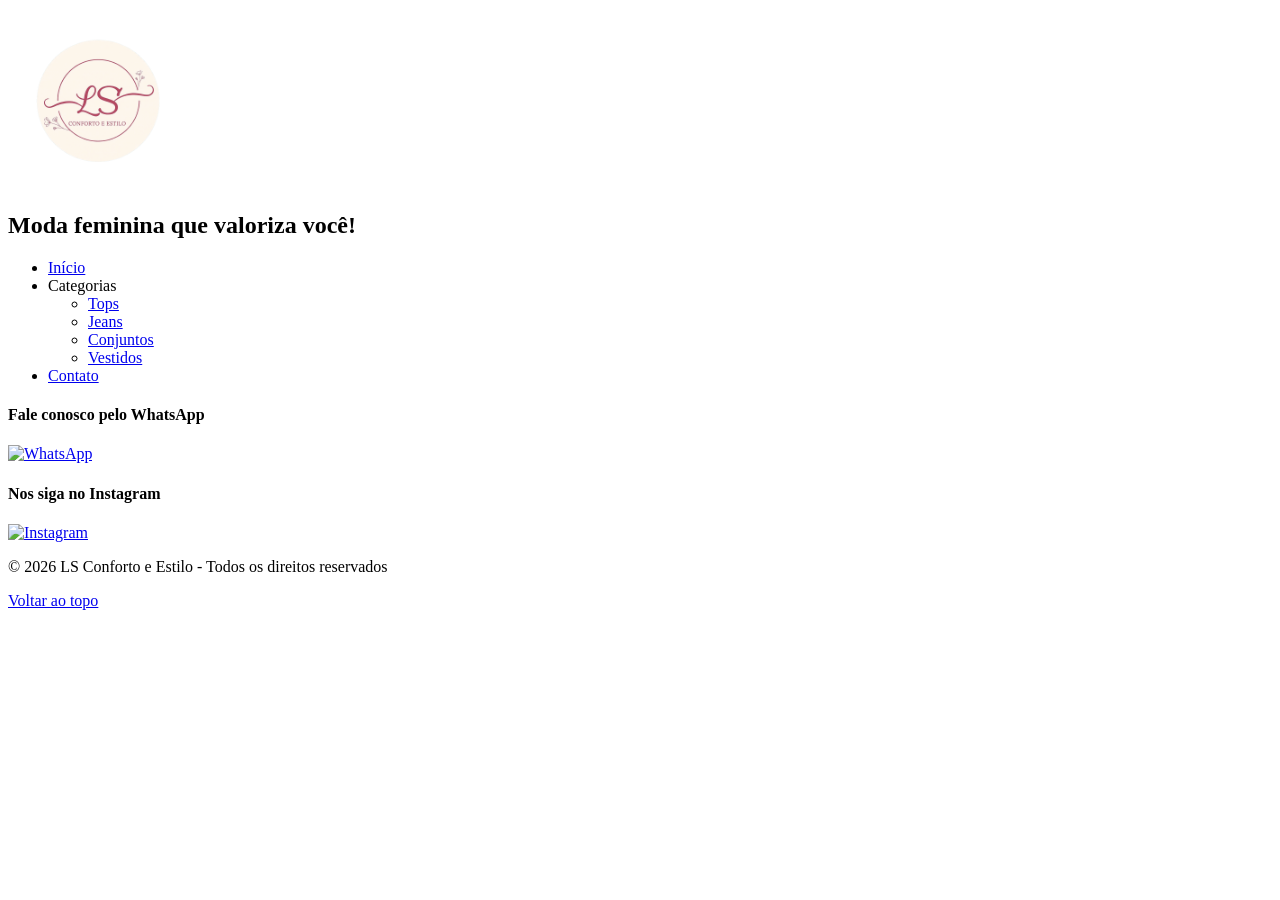
==== index.html @ df87b923 "Add files via upload" ====
<!DOCTYPE HTML>
<html>
    <head>
        <link rel="stylesheet" href="css/style.css">
        <meta charset="UTF-8">
        <meta name="viewport" content="width=device-width, initial-scale=1.0">
        <meta name="description" content="Loja de roupas femininas - conforto e estilo">
        <meta name="robots" content="index, follow">
        <title>LS Conforto e Estilo</title>
        <link rel="icon" href="imagens/favicon1.jpg">
    </head>
    <body>
        <a id="topo"></a>
        <header>
            <a href="index.html">
                <img src="logo.png" alt="LS Conforto e Estilo" width="180">
            </a>
            <h2>Moda feminina que valoriza você!</h2>
        </header>
        <nav>
            <ul>
                <li><a href="index.html">Início</a></li>
                <li>
                    Categorias
                    <ul>
                        <li><a href="tops.html">Tops</a></li>
                        <li><a href="jeans.html">Jeans</a></li>
                        <li><a href="conjuntos.html">Conjuntos</a></li>
                        <li><a href="vestidos.html">Vestidos</a></li>
                    </ul>
                </li>
                <li><a href="#contato">Contato</a></li>
            </ul>
        </nav>
        <main>
            <section>
                <!-- produtos mais vendidos -->
            </section>
            <section>
                <!-- sobre a loja -->
            </section>
            <section id="contato">
                <h4>Fale conosco pelo WhatsApp</h4>
                <a href="https://wa.me/5521967701625?text=Olá! Vi seu site e gostaria de saber mais sobre uma peça." target="_blank">
                    <img src="imagens/icone-whatsapp.png" alt="WhatsApp" width="24" height="24">
                </a>
                <h4>Nos siga no Instagram</h4>
                <a href="https://www.instagram.com/ls_conforto_estilo" target="_blank">
                    <img src="imagens/icone-instagram.png" alt="Instagram" width="24" height="24">
                </a>
            </section>
        </main>
        <footer>
            <p>&copy; 2026 LS Conforto e Estilo - Todos os direitos reservados</p>
            <a href="#topo">Voltar ao topo</a>
        </footer>
    </body>
</html>
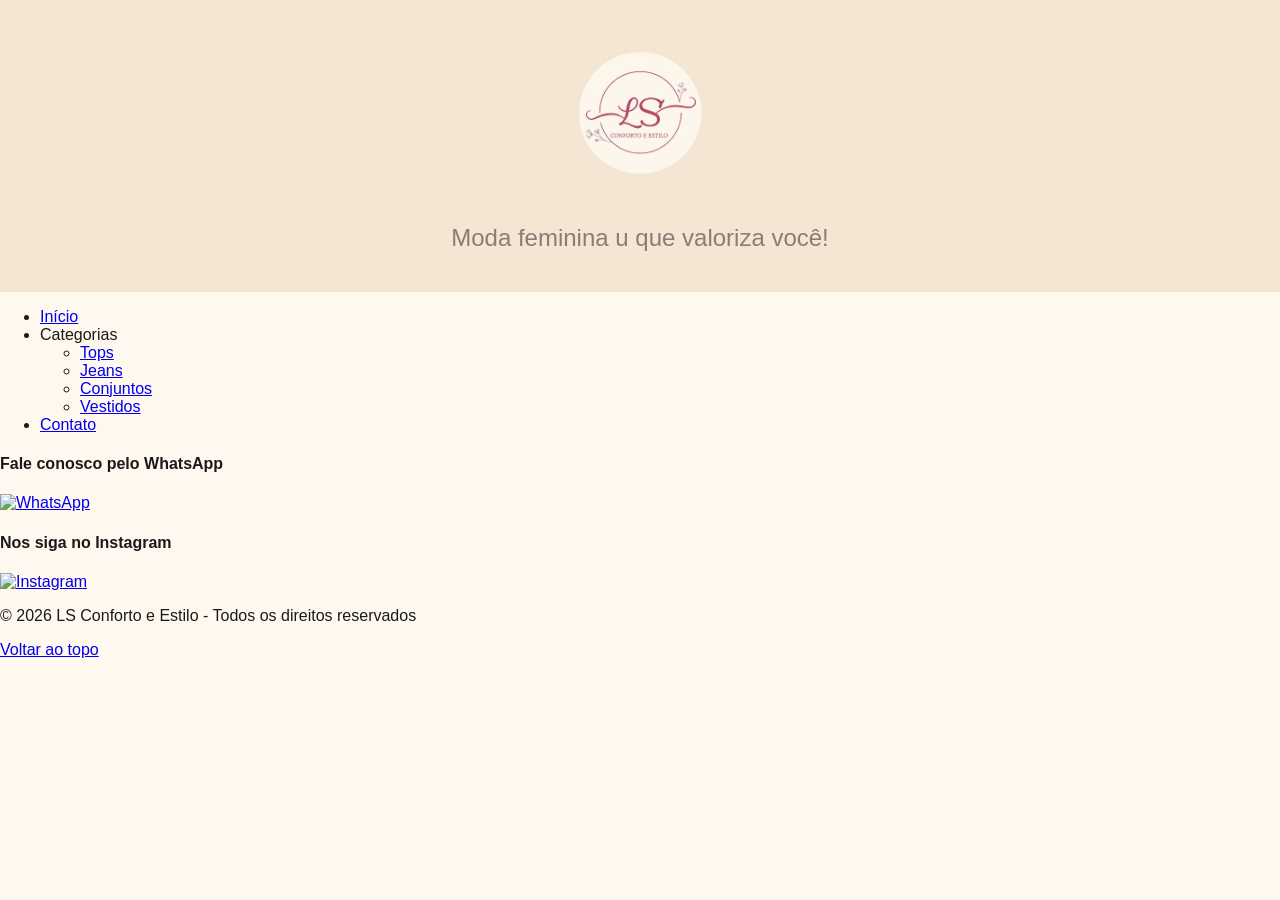
==== commit 3e52223f: "Last Sync: 24:14:2026 00:14 (Mobile)" ====
--- a/index.html
+++ b/index.html
@@ -15,7 +15,7 @@
             <a href="index.html">
                 <img src="logo.png" alt="LS Conforto e Estilo" width="180">
             </a>
-            <h2>Moda feminina que valoriza você!</h2>
+            <h2>Moda feminina u que valoriza você!</h2>
         </header>
         <nav>
             <ul>
--- a/css/style.css
+++ b/css/style.css
@@ -0,0 +1,19 @@
+body {
+    margin: 0;
+    font-family: Arial,Sans-Serif;
+    background-color: #FFF8EE;
+    color: #1A1A1A;
+}
+
+header{
+    text-align: center;
+    padding: 20px;
+    background-color: #F5E6D3;
+}
+header img {
+    width: 180px;
+}
+header h2 {
+    color: #8A7D75;
+    font-weight: normal;
+}
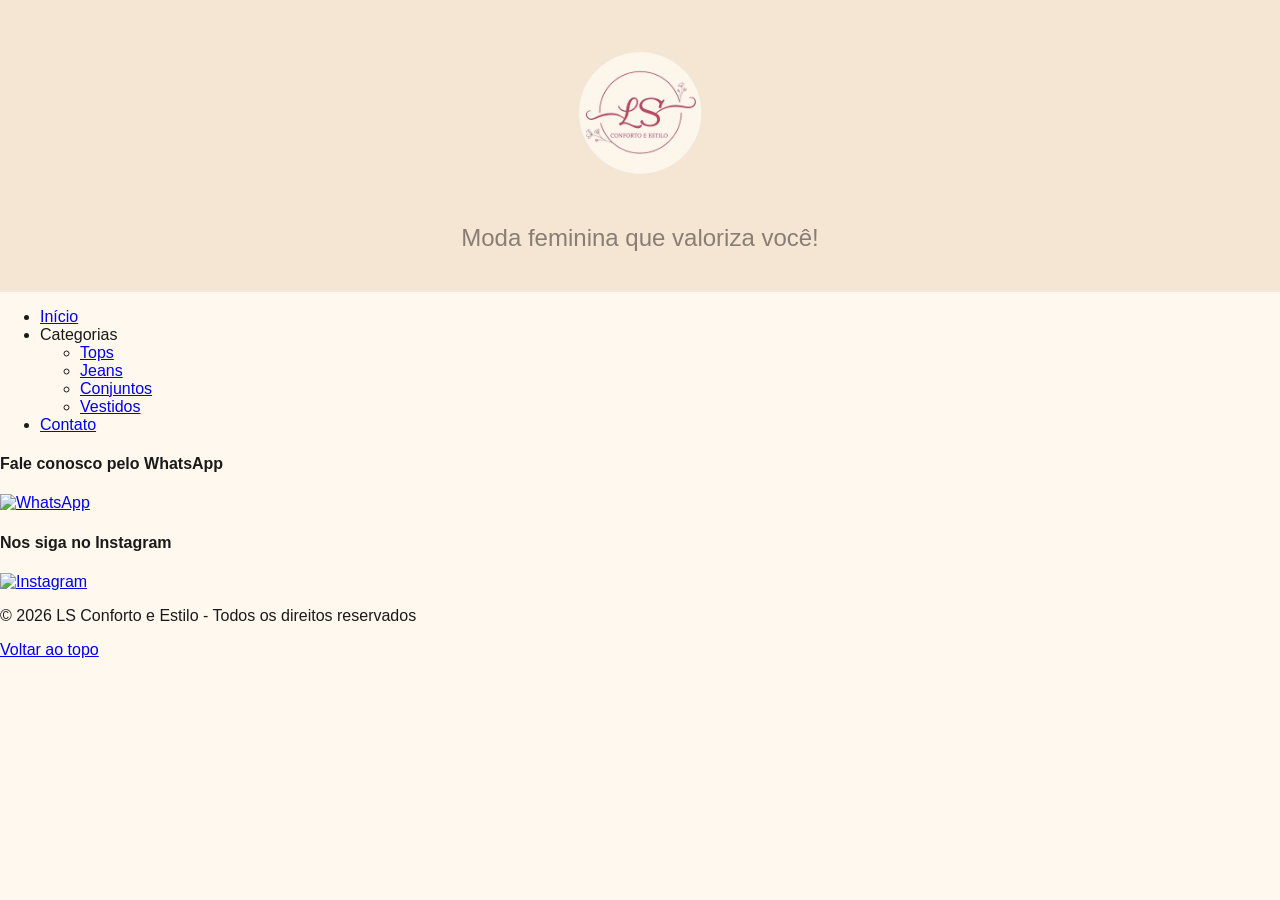
==== commit 575dc986: "Last Sync: 24:25:2026 06:25 (Mobile)" ====
--- a/index.html
+++ b/index.html
@@ -15,7 +15,7 @@
             <a href="index.html">
                 <img src="logo.png" alt="LS Conforto e Estilo" width="180">
             </a>
-            <h2>Moda feminina u que valoriza você!</h2>
+            <h2>Moda feminina que valoriza você!</h2>
         </header>
         <nav>
             <ul>
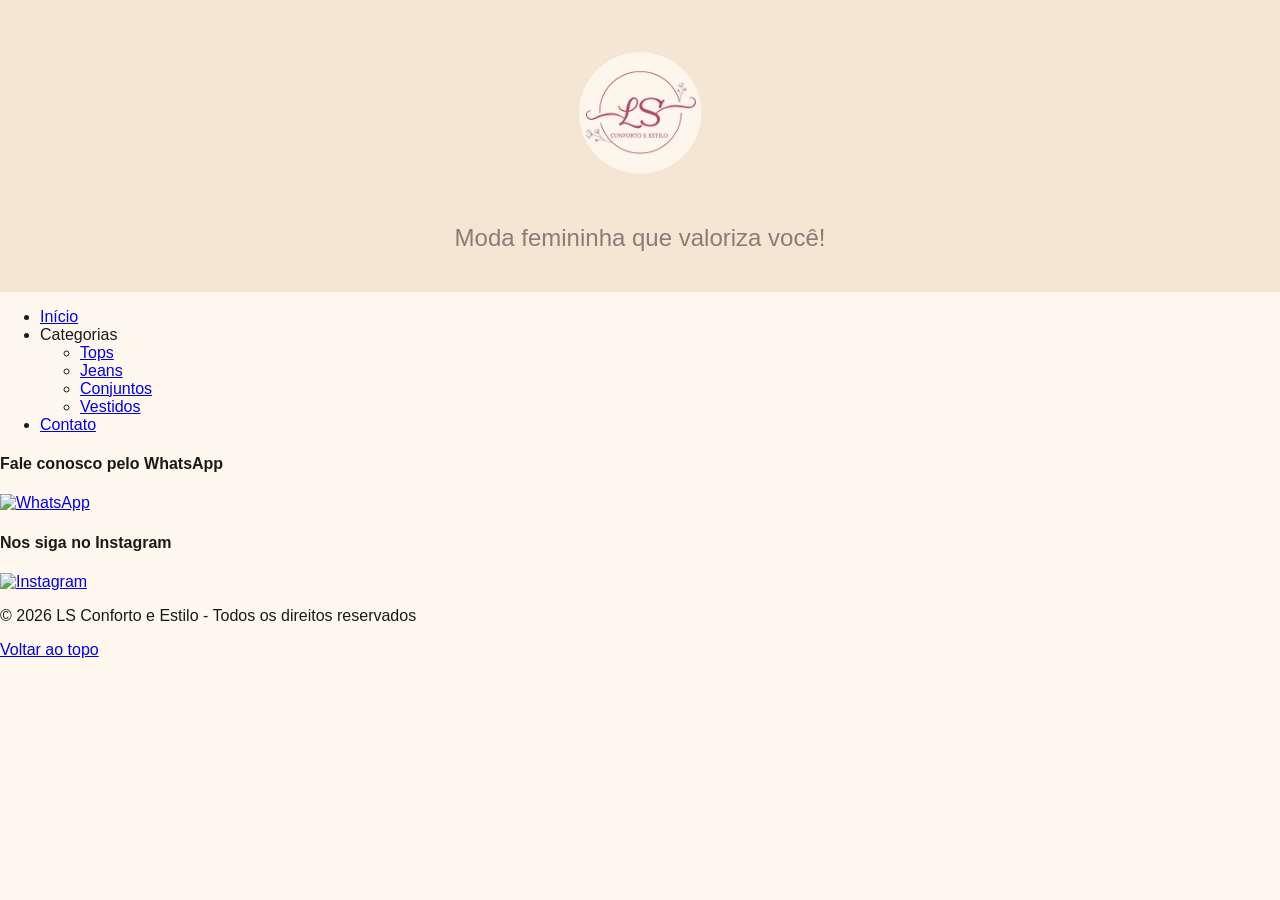
==== commit b1beee8f: "Last Sync: 24:31:2026 06:31 (Mobile)" ====
--- a/index.html
+++ b/index.html
@@ -15,7 +15,7 @@
             <a href="index.html">
                 <img src="logo.png" alt="LS Conforto e Estilo" width="180">
             </a>
-            <h2>Moda feminina que valoriza você!</h2>
+            <h2>Moda femininha que valoriza você!</h2>
         </header>
         <nav>
             <ul>
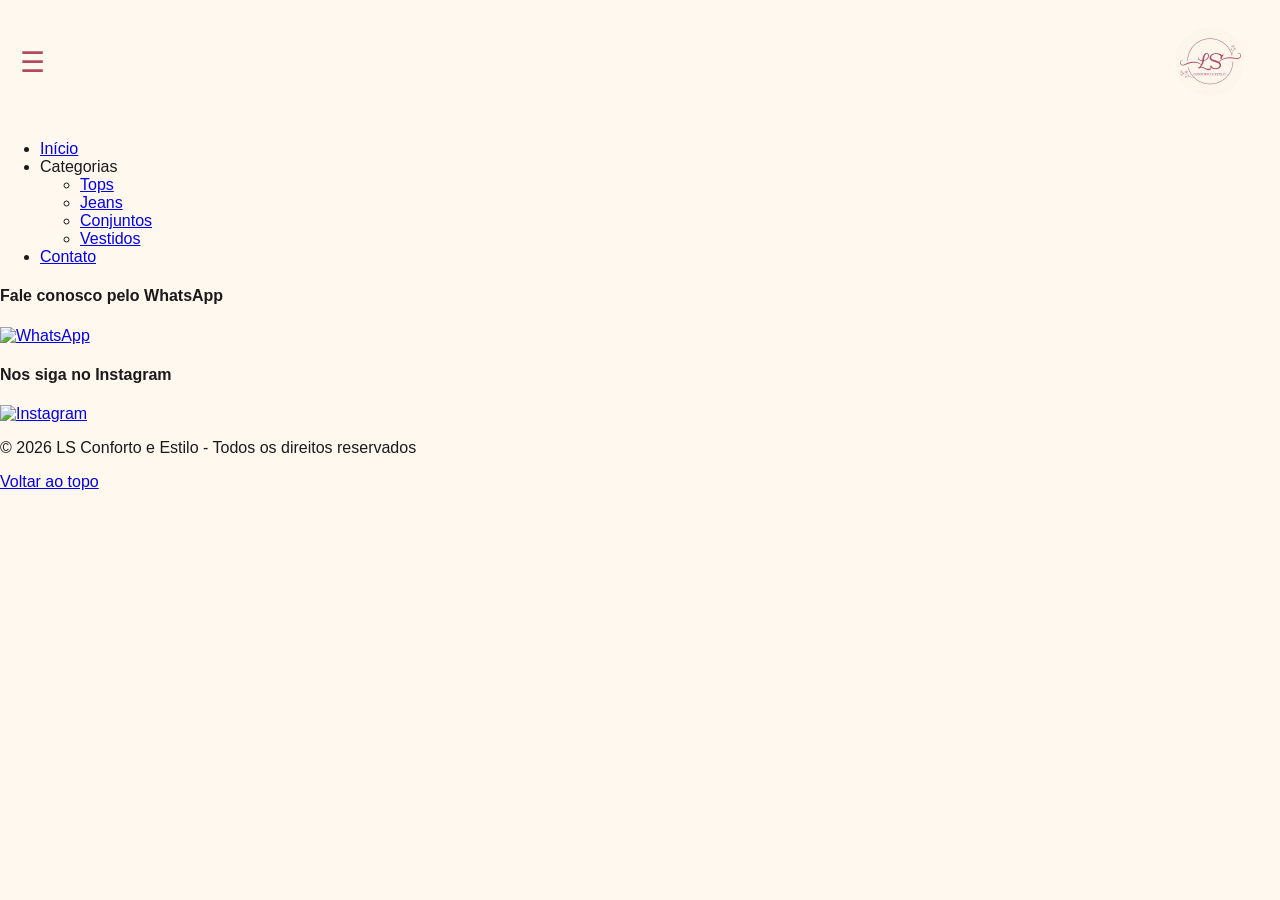
==== commit ec928721: "Last Sync: 24:50:2026 08:50 (Mobile)" ====
--- a/index.html
+++ b/index.html
@@ -12,10 +12,10 @@
     <body>
         <a id="topo"></a>
         <header>
+            <span class="icone-menu">☰</span>
             <a href="index.html">
                 <img src="logo.png" alt="LS Conforto e Estilo" width="180">
             </a>
-            <h2>Moda femininha que valoriza você!</h2>
         </header>
         <nav>
             <ul>
--- a/css/style.css
+++ b/css/style.css
@@ -6,14 +6,17 @@
 }
 
 header{
-    text-align: center;
-    padding: 20px;
-    background-color: #F5E6D3;
+    display: flex;
+    align-items: center;
+    justify-content: space-between;
+    padding: 10px 20px;
+    background-color: #FFF8EE;
 }
 header img {
-    width: 180px;
+    width: 100px;
 }
-header h2 {
-    color: #8A7D75;
-    font-weight: normal;
+.icone-menu {
+    font-size: 28px;
+    color: #B24A5E;
+    cursor: pointer;
 }
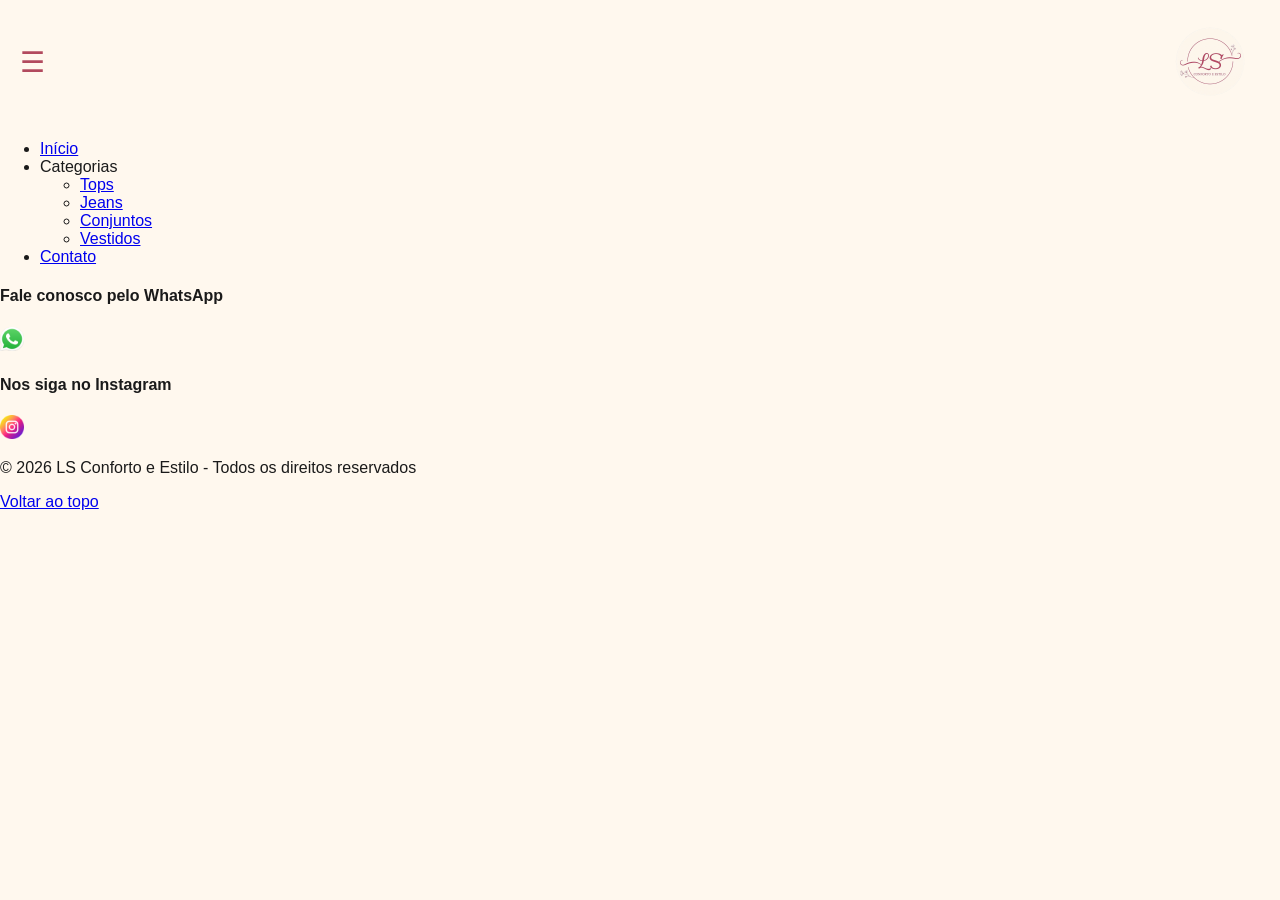
==== commit 4c20765a: "Last Sync: 24:16:2026 09:16 (Mobile)" ====
--- a/index.html
+++ b/index.html
@@ -42,11 +42,11 @@
             <section id="contato">
                 <h4>Fale conosco pelo WhatsApp</h4>
                 <a href="https://wa.me/5521967701625?text=Olá! Vi seu site e gostaria de saber mais sobre uma peça." target="_blank">
-                    <img src="imagens/icone-whatsapp.png" alt="WhatsApp" width="24" height="24">
+                    <img src="whatsapp.png" alt="WhatsApp" width="24" height="24">
                 </a>
                 <h4>Nos siga no Instagram</h4>
                 <a href="https://www.instagram.com/ls_conforto_estilo" target="_blank">
-                    <img src="imagens/icone-instagram.png" alt="Instagram" width="24" height="24">
+                    <img src="instagram.png" alt="Instagram" width="24" height="24">
                 </a>
             </section>
         </main>
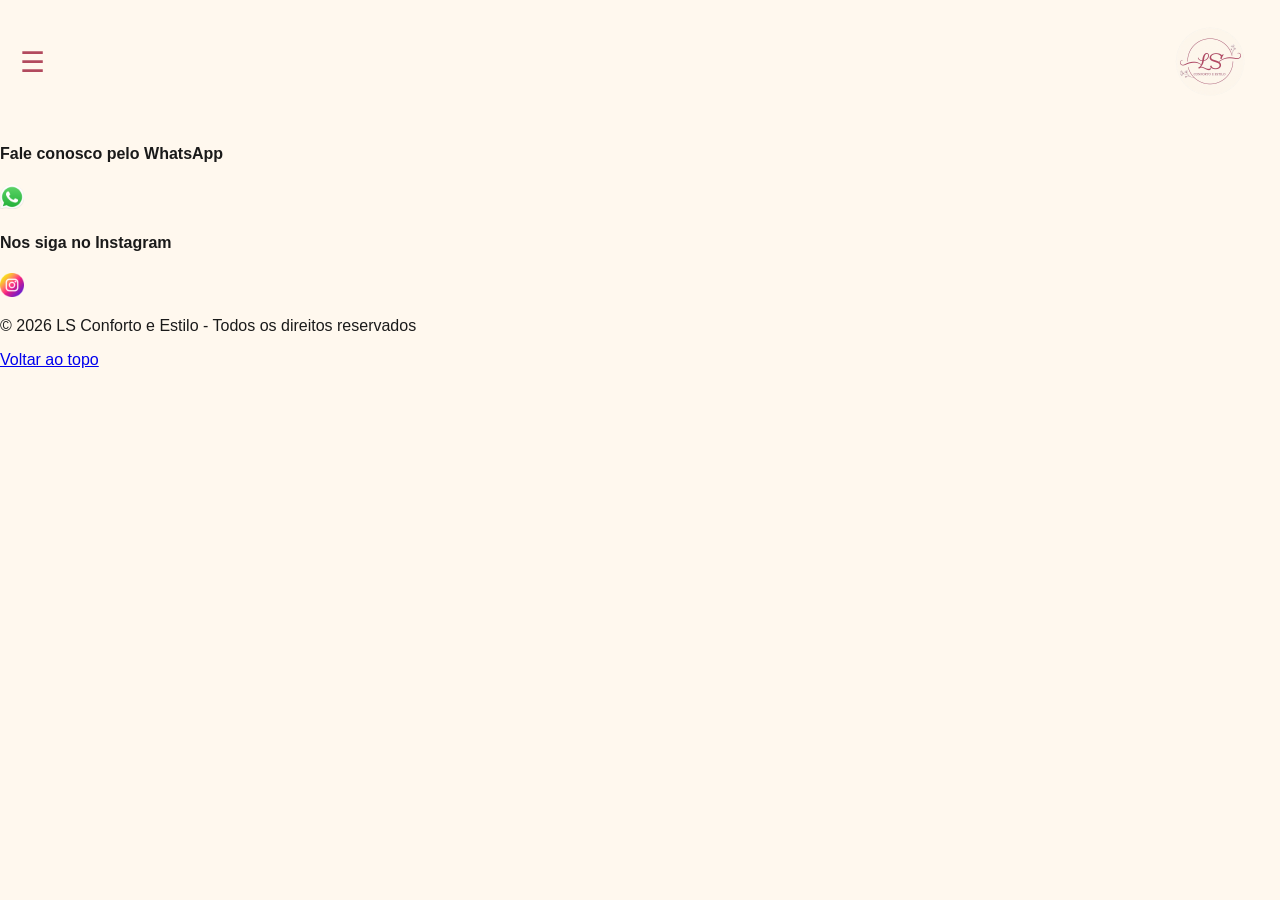
==== commit 06a2c421: "Last Sync: 24:09:2026 14:09 (Mobile)" ====
--- a/index.html
+++ b/index.html
@@ -12,12 +12,11 @@
     <body>
         <a id="topo"></a>
         <header>
-            <span class="icone-menu">☰</span>
+            <input type="checkbox" id="menu-toggle" class="menu-checkbox">
+            <label for="menu-toggle" class="icone-menu">☰</label>
             <a href="index.html">
-                <img src="logo.png" alt="LS Conforto e Estilo" width="180">
-            </a>
-        </header>
-        <nav>
+                <img src="logo.png" alt="LS Conforto e Estilo" width="180"></a>
+            <nav>
             <ul>
                 <li><a href="index.html">Início</a></li>
                 <li>
@@ -32,6 +31,7 @@
                 <li><a href="#contato">Contato</a></li>
             </ul>
         </nav>
+        </header>
         <main>
             <section>
                 <!-- produtos mais vendidos -->
--- a/css/style.css
+++ b/css/style.css
@@ -11,6 +11,7 @@
     justify-content: space-between;
     padding: 10px 20px;
     background-color: #FFF8EE;
+    position: relative;
 }
 header img {
     width: 100px;
@@ -19,4 +20,31 @@
     font-size: 28px;
     color: #B24A5E;
     cursor: pointer;
+}
+.menu-checkbox {
+    display: none;
+}
+nav {
+    display: none;
+    position: absolute;
+    top: 100%;
+    left: 0;
+    width: 100%;
+    background-color: #FFF8EE;
+    z-index: 1000;
+}
+.menu-checkbox:checked ~ nav {
+    display: block;
+}
+nav ul {
+    margin: 0;
+    padding: 0;
+    list-style: none;
+}
+nav li {
+    padding: 12px 20px;
+}
+nav a {
+    color: #1A1A1A;
+    text-decoration: none;
 }
